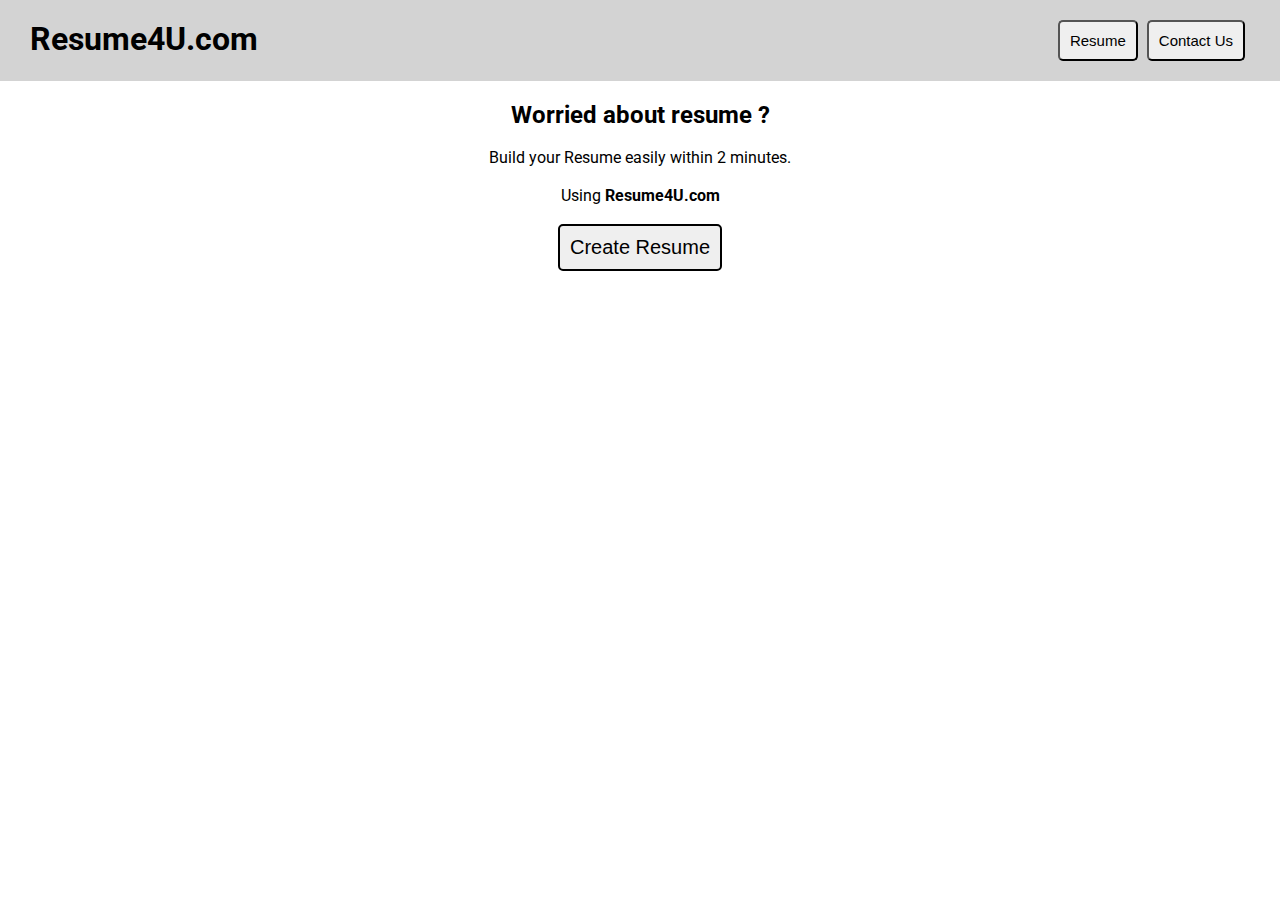
==== index.html @ 9c7e8bc1 "new web page" ====
<!DOCTYPE html>
<html lang="en">
<head>
    <meta charset="UTF-8">
    <meta name="viewport" content="width=device-width, initial-scale=1.0">
    <link href="style.css" type="text/css" rel="stylesheet" >
    <link href="https://fonts.googleapis.com/css2?family=Roboto&display=swap" rel="stylesheet">
    <title>Resume Maker</title>
</head>
<body id="index">
    <div id="heading">
    <h1>Resume4U.com</h1>
    <div id="index_nav">
        <a href="./form.html" target="_blank"><button>Resume</button></a>
        <button>Contact Us</button>
    </div>
    
</div>
    <div id="index_content">
    <h2>Worried about resume ?</h2><br>
    <p>Build your Resume easily within 2 minutes. </p><br>
    <p>Using <strong>Resume4U.com</strong></p><br>
    <a href="./form.html" target="_blank"><button>Create Resume</button></a>
    
</div>
</body>
</html>
---- style.css ----
* {
   /* border: 1px solid black;*/
    margin: 0px;
    padding: 0px;
}
body {
    width: 100%;
    font-family: 'Roboto', sans-serif;
}
#heading {
    max-height: 80px;
    background-color: lightgray;
    color: black;
    font-family:'Roboto', sans-serif;
    text-align: left;
    padding: 20px 30px; 
    display: flex;
    justify-content: flex-end;
    flex-wrap: wrap;

}
#heading h1 {
     
    margin-right: auto;
}
 
#heading button {
 border-radius: 5px; 
 border-color: black;
 color:black;  
 padding: 10px 10px;
 margin-right:5px;
  cursor: pointer;
 font-size: 15px;
}
#index {
    background-image: url('https://htmlcolorcodes.com/assets/images/html-color-codes-color-tutorials-hero-00e10b1f.jpg');
     
    background-repeat: no-repeat;
    background-position: center;
}

#index_content {
    width: 75%;
    margin: 20px auto;
    text-align: center;
     
}
#index_content button {
    border-radius: 5px;
    border: 2px solid black;
    padding: 10px;
    font-size: 20px;
    cursor: pointer;
    
}
#index_content a :hover {
    background-color: black;
    color: white;
    font-size: 23px;;
}
@media only screen and (max-width:480px) and (min-width:360px){
    #heading {
        display: flex;
        flex-direction: column;
        align-items: center;
        }
    #heading h1 {
        font-size: 25px;
        margin: 0 auto;
    }
    #heading button {
        padding: 5px 5px;
    }
}


/* for form.html */
 #form {
     line-height: 25px;
 }
  #form_heading {
      width: 100%;
      height: 60px;
      padding-top: 20px;
      text-align: center;
  }
  
  .white_field {
      padding: 10px 20px;
      width: 100%;
      background-color: whitesmoke;
  }
  .grey_field {
      padding: 10px 20px;
      width: 100%;
      background-color: lightgray;
  }
  #form_submit {
      text-align: center;
  }
  #form_submit input{
      font-size: 20px;
      cursor: pointer;
      border-radius: 5px;
      padding: 10px;
  }
  #form_submit a :hover {
      color: white;
      background-color: black;
  }

/* for resume.html */

.name_row {
    max-height: 120px;
    text-align: center;
    padding: 20px 0;
    background-color: #D3D3D3;
}
#info {
    margin: 10px 30px;
    line-height: 25px;
}
#info ul {
    margin-left: 20px;
}
#info td {
    text-align: center;
}
table {
    border: 1px solid black;
    max-width: 450px;
    width: 80%;
    
}
td {
    padding: 2px;
}
#info h2 {
    line-height: 40px;
}
#end {
 display: flex;
 justify-content: space-between;   
}
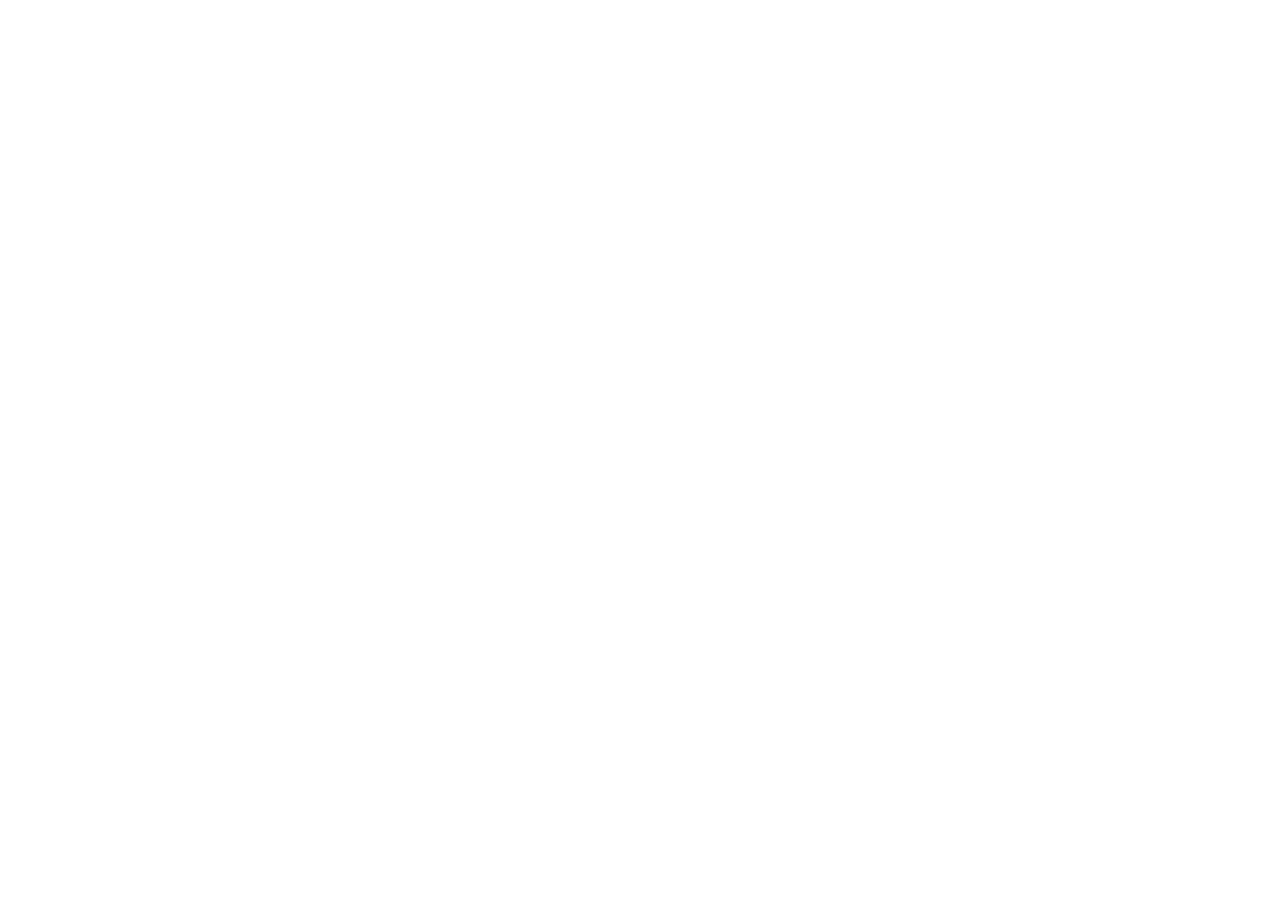
==== commit 5a42295e: "First commit" ====
--- a/index.html
+++ b/index.html
@@ -1,27 +1,65 @@
-<!DOCTYPE html>
-<html lang="en">
-<head>
-    <meta charset="UTF-8">
-    <meta name="viewport" content="width=device-width, initial-scale=1.0">
-    <link href="style.css" type="text/css" rel="stylesheet" >
-    <link href="https://fonts.googleapis.com/css2?family=Roboto&display=swap" rel="stylesheet">
-    <title>Resume Maker</title>
-</head>
-<body id="index">
-    <div id="heading">
-    <h1>Resume4U.com</h1>
-    <div id="index_nav">
-        <a href="./form.html" target="_blank"><button>Resume</button></a>
-        <button>Contact Us</button>
-    </div>
-    
-</div>
-    <div id="index_content">
-    <h2>Worried about resume ?</h2><br>
-    <p>Build your Resume easily within 2 minutes. </p><br>
-    <p>Using <strong>Resume4U.com</strong></p><br>
-    <a href="./form.html" target="_blank"><button>Create Resume</button></a>
-    
-</div>
-</body>
+<!DOCTYPE html>
+<html>
+
+<head>
+	<title>Geolocation</title>
+	<link rel="stylesheet" href="https://unpkg.com/leaflet@1.8.0/dist/leaflet.css" />
+	<link rel="stylesheet" href="https://unpkg.com/leaflet-routing-machine@latest/dist/leaflet-routing-machine.css" />
+
+	<style>
+		body {
+			margin: 0;
+			padding: 0;
+		}
+	</style>
+
+</head>
+
+<body>
+	<div id="map" style="width:100%; height: 100vh"></div>
+	<script src="https://unpkg.com/leaflet@1.8.0/dist/leaflet.js"></script>
+	<script src="https://unpkg.com/leaflet-routing-machine@latest/dist/leaflet-routing-machine.js"></script>
+
+
+	<script>
+        var startlat = 12.968836;
+        var startlong = 79.155875;
+		var map = L.map('map').setView([startlat, startlong], 100);
+		mapLink = "<a href='http://openstreetmap.org'>OpenStreetMap</a>";
+		L.tileLayer('http://{s}.tile.osm.org/{z}/{x}/{y}.png', { attribution: 'Leaflet &copy; ' + mapLink + ', contribution', maxZoom: 18 }).addTo(map);
+
+		var taxiIcon = L.icon({
+			iconUrl: 'img/taxi.png',
+			iconSize: [50, 50]
+		})
+        
+		var marker = L.marker([startlat, startlong], { icon: taxiIcon }).addTo(map);
+
+		map.on('click', function (e) {
+			console.log(e)
+			var newMarker = L.marker([e.latlng.lat, e.latlng.lng]).addTo(map);
+			L.Routing.control({
+				waypoints: [
+					L.latLng(startlat, startlong),
+					L.latLng(e.latlng.lat, e.latlng.lng)
+				]
+			}).on('routesfound', function (e) {
+				var routes = e.routes;
+				console.log(routes);
+
+				e.routes[0].coordinates.forEach(function (coord, index) {
+					setTimeout(function () {
+						marker.setLatLng([coord.lat, coord.lng]);
+					}, 1000 * index)
+				})
+
+			}).addTo(map);
+		});
+
+
+	</script>
+
+
+</body>
+
 </html>